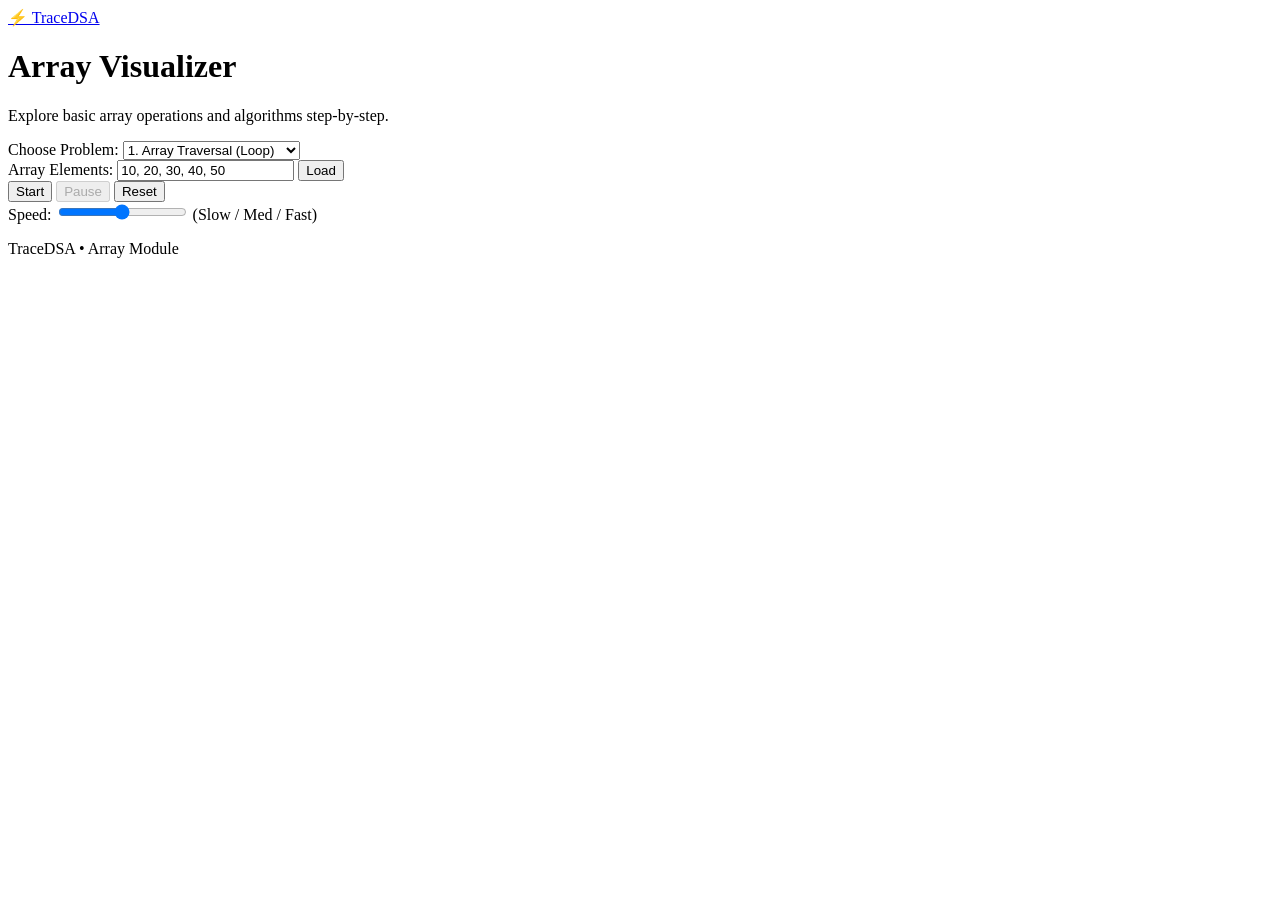
==== pages/arrays.html @ 11f01949 "Added the page for Arrays visualizer" ====
<!DOCTYPE html>
<html lang="en">
<head>
  <meta charset="UTF-8">
  <meta name="viewport" content="width=device-width, initial-scale=1.0">
  <title>Array Visualizer - TraceDSA</title>
  <link rel="stylesheet" href="../css/style.css">
</head>
<body>
  <!-- Navigation Header -->
  <header class="navbar">
    <a href="../index.html" class="nav-brand">⚡ TraceDSA</a>
  </header>

  <main class="container">
    <div class="page-header">
      <h1>Array Visualizer</h1>
      <p>Explore basic array operations and algorithms step-by-step.</p>
    </div>

    <!-- Inputs & Operation Selection -->
    <div class="card input-section">
      <div class="form-group">
        <label for="problemSelect">Choose Problem:</label>
        <select id="problemSelect">
          <option value="traversal">1. Array Traversal (Loop)</option>
          <option value="reverse">2. Reverse Array</option>
          <option value="palindrome">3. Palindrome Array</option>
          <option value="maxElement">4. Find Maximum Element</option>
        </select>
      </div>

      <div class="form-group">
        <label for="arrayInput">Array Elements:</label>
        <input type="text" id="arrayInput" value="10, 20, 30, 40, 50" placeholder="e.g. 10, 20, 30, 40, 50">
        <button class="btn btn-secondary" id="btnLoad">Load</button>
      </div>
    </div>

    <!-- Controls Bar -->
    <div class="card controls-section">
      <div class="btn-group">
        <button class="btn btn-primary" id="btnStart">Start</button>
        <button class="btn btn-secondary" id="btnPause" disabled>Pause</button>
        <button class="btn btn-danger" id="btnReset">Reset</button>
      </div>

      <div class="speed-control">
        <label for="speedSlider">Speed:</label>
        <input type="range" id="speedSlider" min="1" max="3" value="2" step="1">
        <span>(Slow / Med / Fast)</span>
      </div>
    </div>

    <!-- Visualization Canvas -->
    <div class="canvas-area" id="canvasArea">
      <!-- Array boxes rendered dynamically here -->
    </div>

   
  </main>

  <footer>
    <p>TraceDSA &bull; Array Module</p>
  </footer>
</body>
</html>
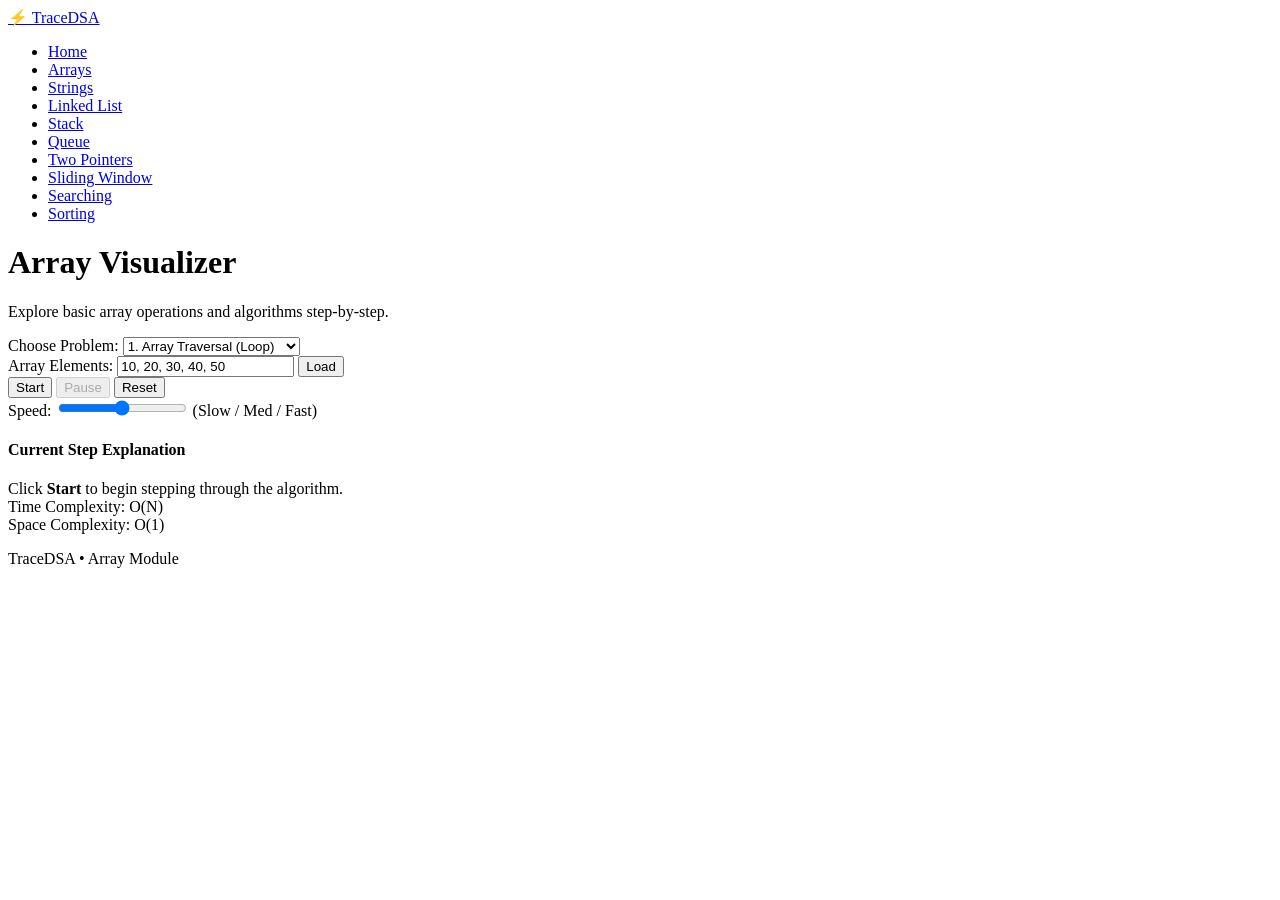
==== commit b51bc78f: "Added the visualization canvas and step info" ====
--- a/pages/arrays.html
+++ b/pages/arrays.html
@@ -10,6 +10,20 @@
   <!-- Navigation Header -->
   <header class="navbar">
     <a href="../index.html" class="nav-brand">⚡ TraceDSA</a>
+    <nav>
+      <ul class="nav-links">
+        <li><a href="../index.html">Home</a></li>
+        <li><a href="arrays.html" class="active">Arrays</a></li>
+        <li><a href="strings.html">Strings</a></li>
+        <li><a href="linkedlist.html">Linked List</a></li>
+        <li><a href="stack.html">Stack</a></li>
+        <li><a href="queue.html">Queue</a></li>
+        <li><a href="twopointers.html">Two Pointers</a></li>
+        <li><a href="slidingwindow.html">Sliding Window</a></li>
+        <li><a href="searching.html">Searching</a></li>
+        <li><a href="sorting.html">Sorting</a></li>
+      </ul>
+    </nav>
   </header>
 
   <main class="container">
@@ -57,7 +71,25 @@
       <!-- Array boxes rendered dynamically here -->
     </div>
 
-   
+    <!-- Step Info & Complexity -->
+    <div class="info-grid">
+      <div class="step-card">
+        <h4>Current Step Explanation</h4>
+        <div class="step-text" id="stepInfo">Click <strong>Start</strong> to begin stepping through the algorithm.</div>
+        <div id="resultInfo" class="result-badge" style="display: none;"></div>
+      </div>
+
+      <div class="complexity-card">
+        <div class="comp-item">
+          <span>Time Complexity:</span>
+          <span class="comp-badge" id="timeComp">O(N)</span>
+        </div>
+        <div class="comp-item">
+          <span>Space Complexity:</span>
+          <span class="comp-badge" id="spaceComp">O(1)</span>
+        </div>
+      </div>
+    </div>
   </main>
 
   <footer>
